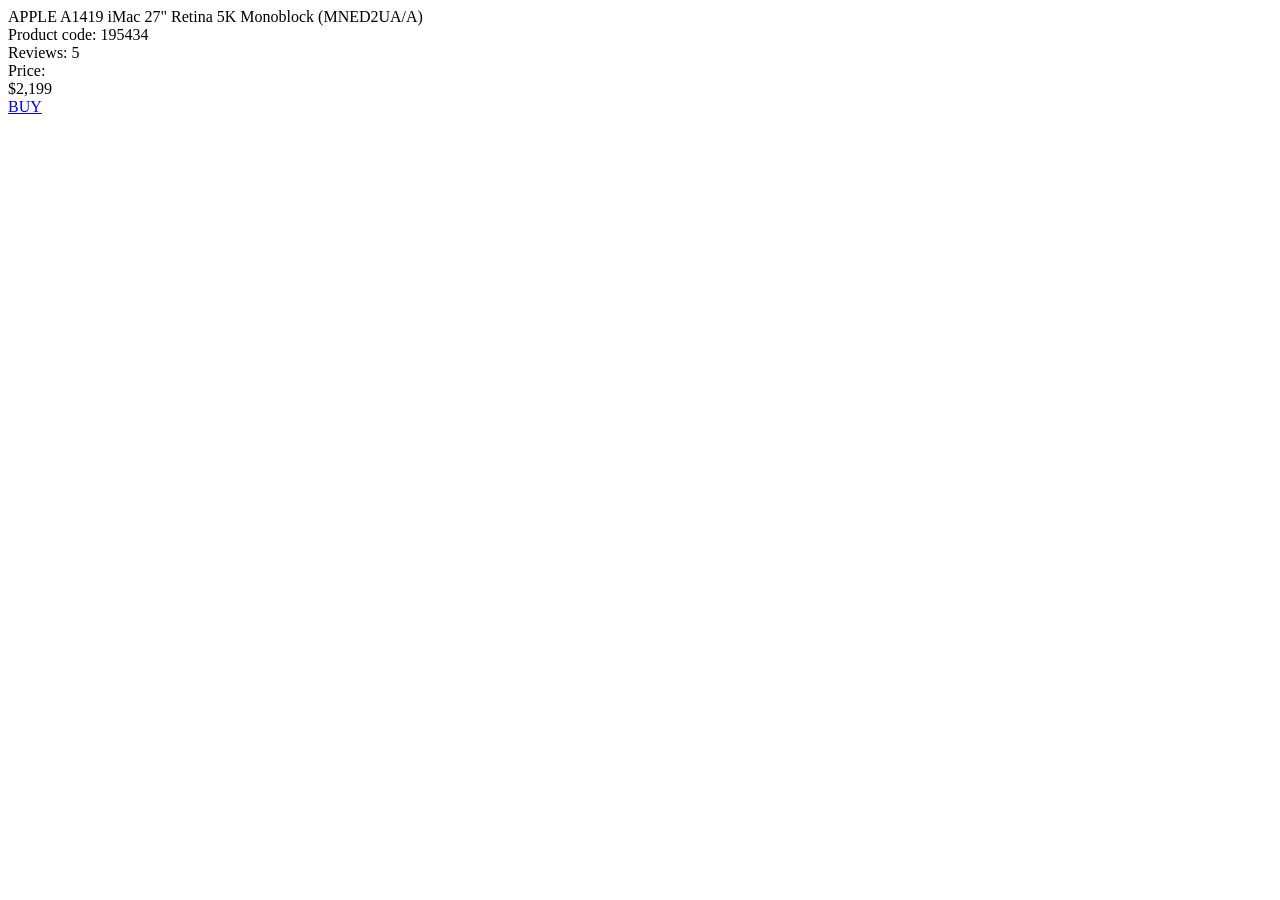
==== src/index.html @ 4bfa4b0c "add task solution" ====
<!doctype html>
<html lang="en">
  <head>
    <meta charset="UTF-8" />
    <meta
      name="viewport"
      content="width=device-width, initial-scale=1.0"
    />
    <title>Product cards</title>
    <link
      rel="stylesheet"
      href="./styles/index.scss"
    />
  </head>
  <body>
    <div
      class="card"
      data-qa="card"
    >
      <div class="card__image"></div>
      <div class="text">
        <div class="h1">
          APPLE A1419 iMac 27" Retina 5K Monoblock (MNED2UA/A)
        </div>
        <div class="h2">Product code: 195434</div>
      </div>

      <div class="revieves">
        <div class="stars stars--4">
          <div class="stars__star"></div>
          <div class="stars__star"></div>
          <div class="stars__star"></div>
          <div class="stars__star"></div>
          <div class="stars__star"></div>
        </div>

        <div class="revieves__counter">
          <div class="h2">Reviews: 5</div>
        </div>
      </div>

      <div class="price">
        <div class="price__text">Price:</div>
        <div class="price__amount">$2,199</div>
      </div>

      <a
        class="button"
        href="#"
        data-qa="hover"
      >
        BUY
      </a>
    </div>
  </body>
</html>
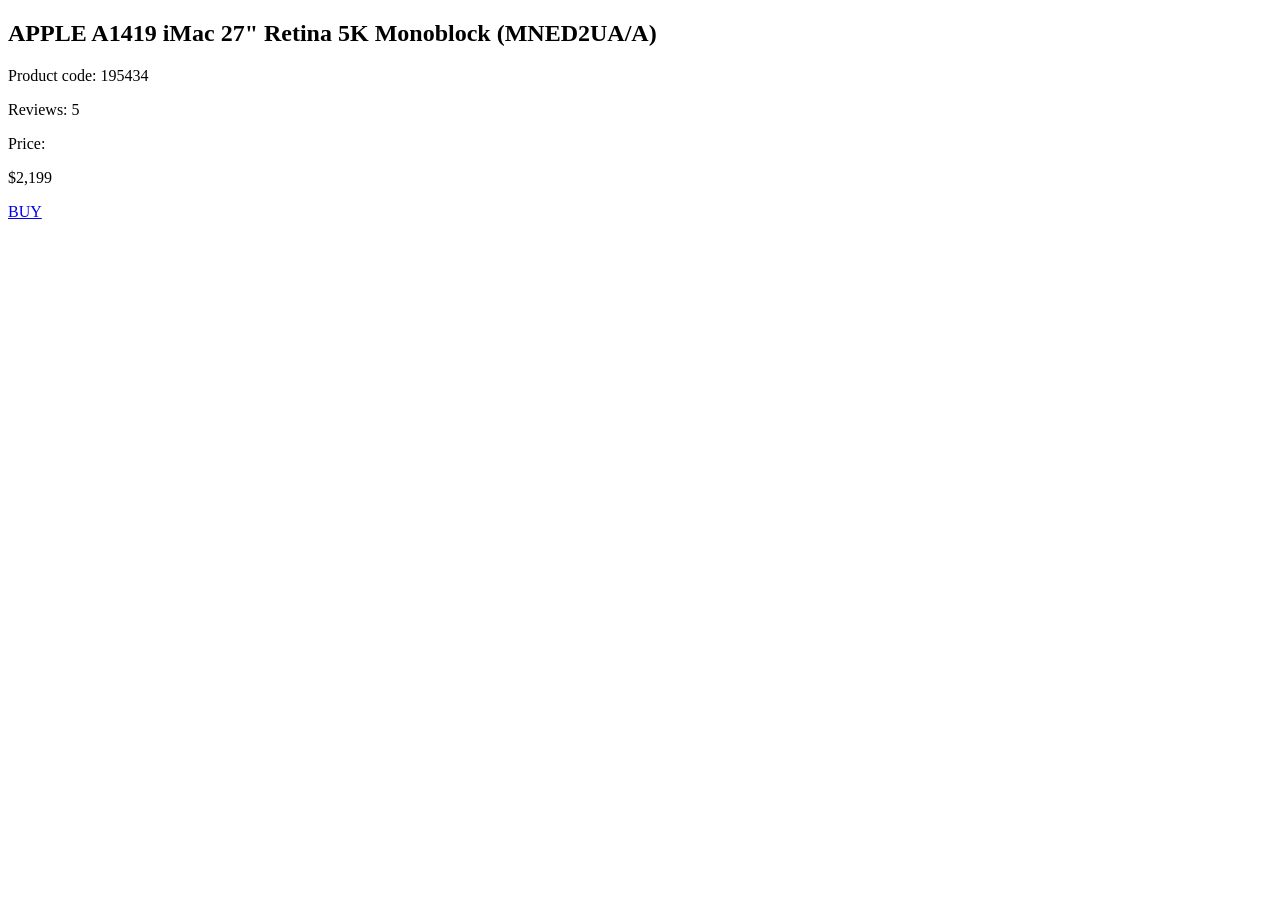
==== commit 98847657: "add task solution" ====
--- a/src/index.html
+++ b/src/index.html
@@ -7,6 +7,19 @@
       content="width=device-width, initial-scale=1.0"
     />
     <title>Product cards</title>
+    <link
+      rel="preconnect"
+      href="https://fonts.googleapis.com"
+    />
+    <link
+      rel="preconnect"
+      href="https://fonts.gstatic.com"
+      crossorigin="anonymous"
+    />
+    <link
+      rel="stylesheet"
+      href="https://fonts.googleapis.com/css2?family=Roboto:wght@400;500;700&display=swap"
+    />
     <link
       rel="stylesheet"
       href="./styles/index.scss"
@@ -18,14 +31,13 @@
       data-qa="card"
     >
       <div class="card__image"></div>
-      <div class="text">
-        <div class="h1">
-          APPLE A1419 iMac 27" Retina 5K Monoblock (MNED2UA/A)
-        </div>
-        <div class="h2">Product code: 195434</div>
-      </div>
 
-      <div class="revieves">
+      <h2 class="card__title">
+        APPLE A1419 iMac 27" Retina 5K Monoblock (MNED2UA/A)
+      </h2>
+      <p class="card__description">Product code: 195434</p>
+
+      <div class="card__reviews">
         <div class="stars stars--4">
           <div class="stars__star"></div>
           <div class="stars__star"></div>
@@ -34,18 +46,16 @@
           <div class="stars__star"></div>
         </div>
 
-        <div class="revieves__counter">
-          <div class="h2">Reviews: 5</div>
-        </div>
+        <p class="card__reviews-count">Reviews: 5</p>
       </div>
 
-      <div class="price">
-        <div class="price__text">Price:</div>
-        <div class="price__amount">$2,199</div>
+      <div class="card__price">
+        <p class="card__price-label">Price:</p>
+        <p class="card__price-amount">$2,199</p>
       </div>
 
       <a
-        class="button"
+        class="card__button"
         href="#"
         data-qa="hover"
       >
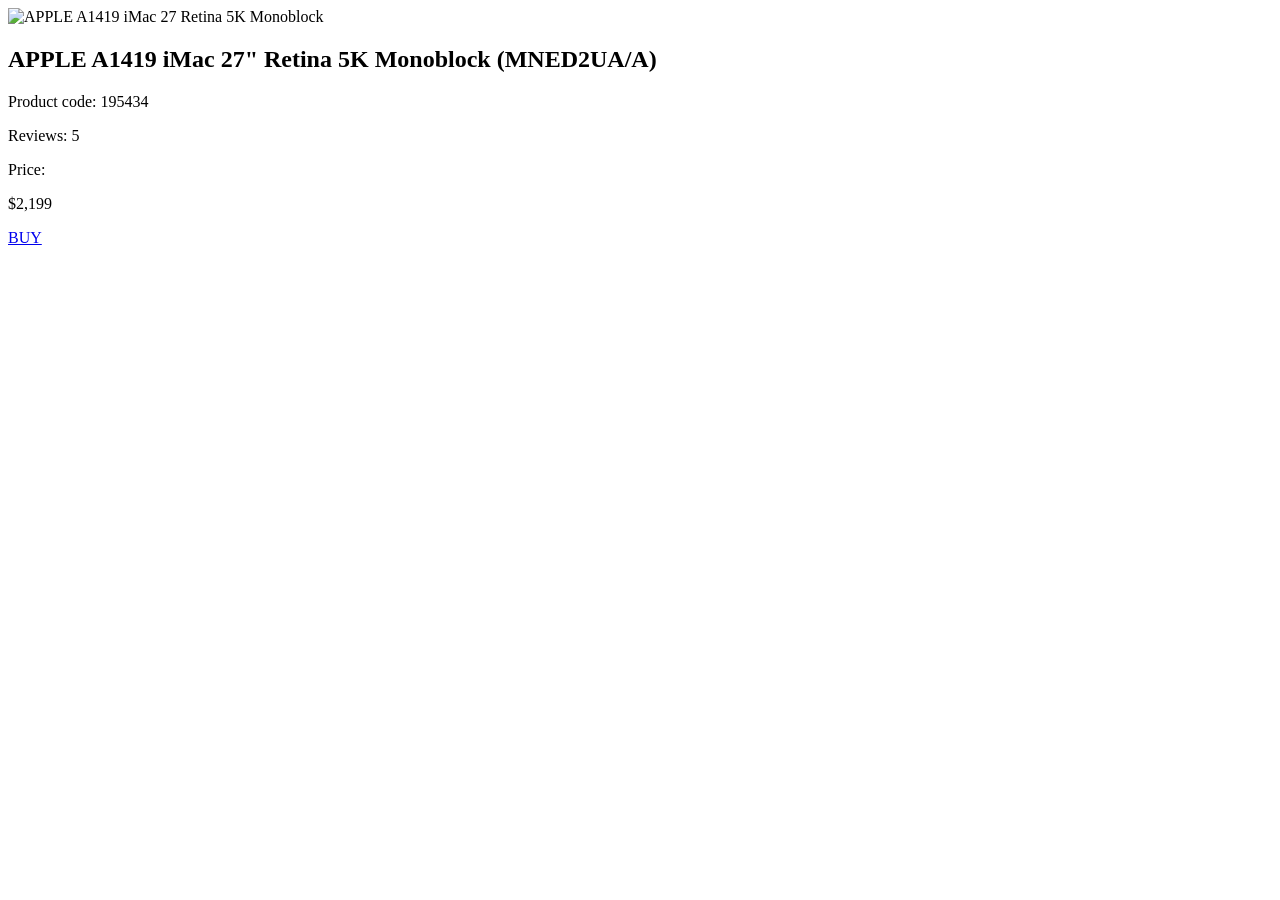
==== commit 625989ce: "add task solution" ====
--- a/src/index.html
+++ b/src/index.html
@@ -30,7 +30,11 @@
       class="card"
       data-qa="card"
     >
-      <div class="card__image"></div>
+      <img
+        class="card__image"
+        src="./images/imac.jpeg"
+        alt="APPLE A1419 iMac 27 Retina 5K Monoblock"
+      />
 
       <h2 class="card__title">
         APPLE A1419 iMac 27" Retina 5K Monoblock (MNED2UA/A)
